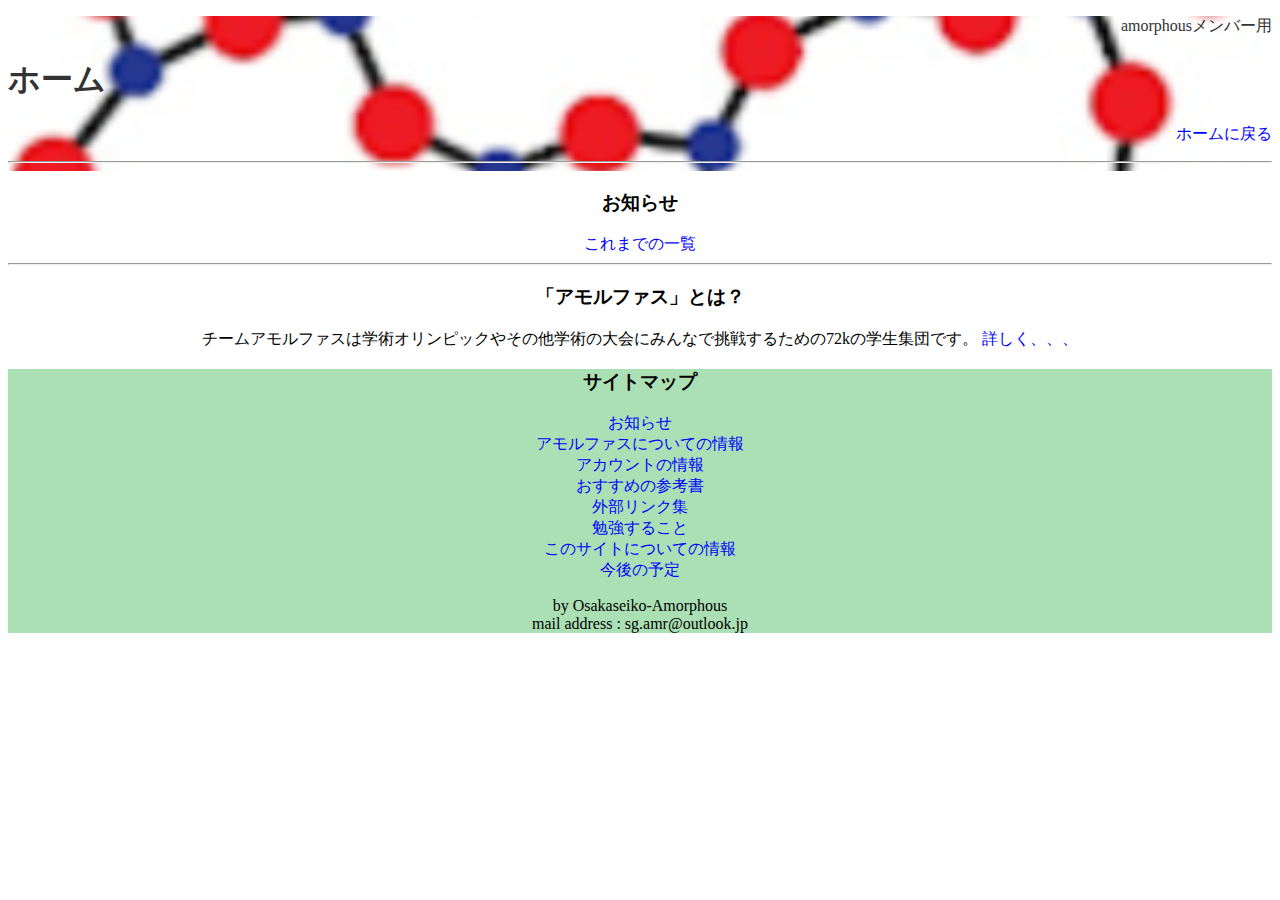
==== index.html @ 30a19008 "Update index.html" ====
<!DOCTYPE html>
<html>
<head>
<title>amorphousメンバー用サイト</title>
<meta name="description" content="アモルファスのメンバー用の情報">
<meta charset="utf-8">
<link rel="stylesheet" href="css/index.css">
</head>
<body>
<header>
	<p>amorphousメンバー用</p>
	<h1>ホーム</h1><div class="blank"><p><a href="index.html">ホームに戻る</a></p></div><hr>
</header>
<main>
	<div class="news">
		<h3>お知らせ</h3>
		<!--tag system 自動で反映されます。-->
		<!--google formのid
			名前：1570347063
			メールアドレス：285888699
			コメント：793501872
			id：1FAIpQLSc9xXlDi2w6MrJwnkVYnHXl8BiArXUrCVpXzhq50K_yN2hYmg
			
			spreadsheet
			id：1XwuGD50P8OQYtswuloSw6U9xb6Ur4uQI_lwMpDQEz1E
		-->
			<script src="https://d3js.org/d3.v3.min.js" charset="utf-8"></script>
			<div id="comments"></div>
			<script>
			d3.csv("https://docs.google.com/spreadsheets/d/1XwuGD50P8OQYtswuloSw6U9xb6Ur4uQI_lwMpDQEz1E/export?format=csv&range=A3:D", function(error, data){
				var text = "<div class=\"timestamp\"><p>" + data[date.length].Timestamp +"に配信されました。</p></div>" + data[date.length].Comments ;
				d3.select("#comments").html(text);
			});
			</script>
		<!--tag system 終わり-->
		<a href="news.html">これまでの一覧</a>
	</div>
	<hr>
	<div class="overview">
		<h3>「アモルファス」とは？</h3>
		<p>チームアモルファスは学術オリンピックやその他学術の大会にみんなで挑戦するための72kの学生集団です。
		<a href="info.html">詳しく、、、</a></p>
	</div>
</main>
<div class="footer">
<footer>
		<h3>サイトマップ</h3>
		<p>
		<a href="news.html">お知らせ</a><br>
		<a href="info.html">アモルファスについての情報</a><br>
		<a href="account_info.html">アカウントの情報</a><br>
		<a href="book.html">おすすめの参考書</a><br>
		<a href="link.html">外部リンク集</a><br>
		<a href="to_do.html">勉強すること</a><br>
		<a href="help.html">このサイトについての情報</a><br>
		<a href="schedule.html">今後の予定</a></p>
		<p>by Osakaseiko-Amorphous
		<br>mail address : sg.amr@outlook.jp</p>
</footer>
</div>
</body>
</html>
---- css/index.css ----
header{
    background-image: url(../image/amorphous.png);
    background-color: rgba(255, 255, 255, 0.562);
    background-repeat: no-repeat;
    width: auto;
    height: 155px;
    color: #333;
}
header p{
    text-align: right;
}
.news{
    text-align: center;
}
#news p{
    font-size: medium;
}
#news .timestamp{
    font-size: small;
}
.overview{
    text-align: center;
}
.footer{
    background-color: rgb(171, 224, 180);
}
a{
    text-decoration: none;
}
a:link{
    color:blue;
}
a:visited{
    color:blue
}
a:hover{
    color:black;
    background-color: rgb(189, 189, 255);
}
a:active{
    color: blueviolet;
}
footer{
    text-align: center;
}
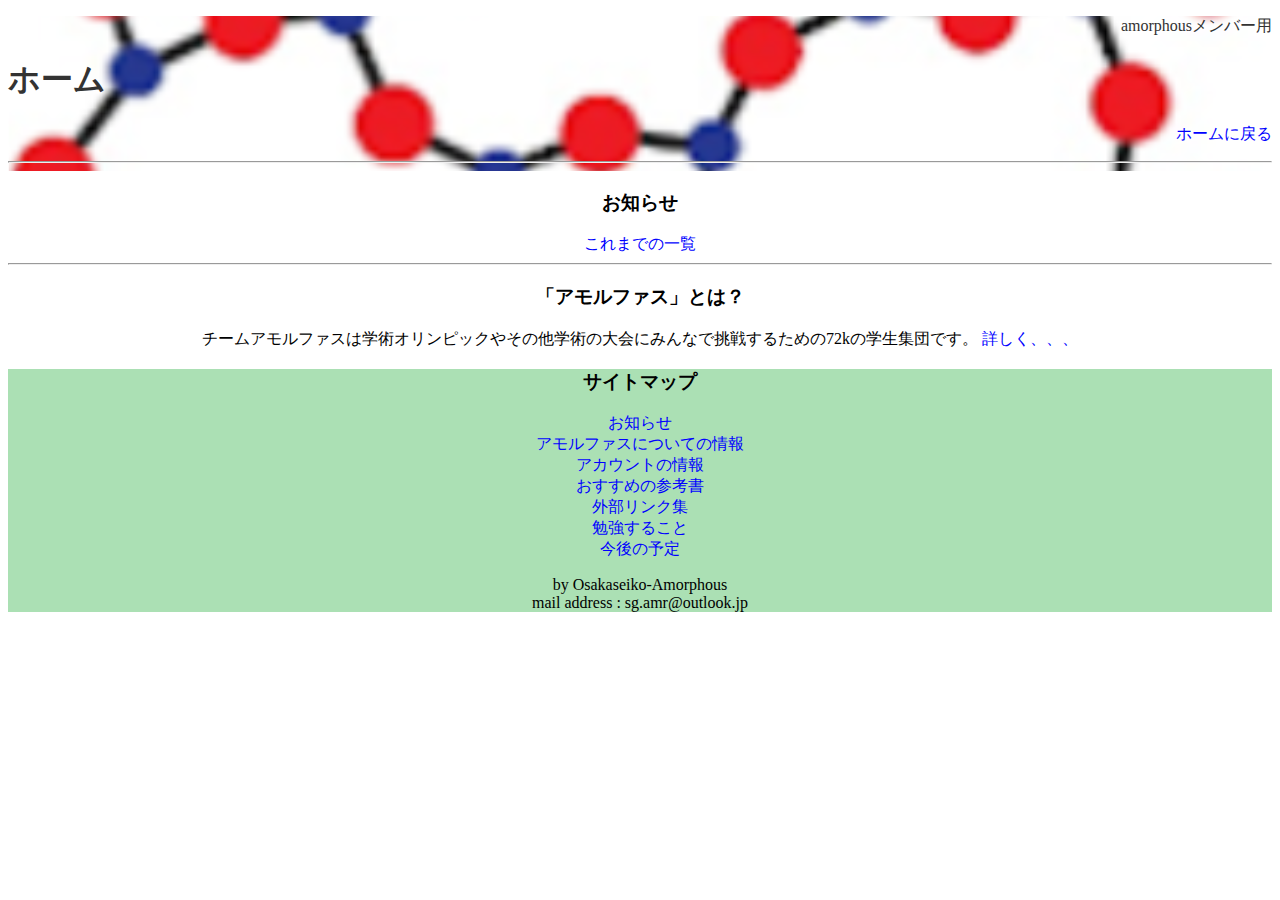
==== commit dfe0345f: "d" ====
--- a/index.html
+++ b/index.html
@@ -28,8 +28,11 @@
 			<div id="comments"></div>
 			<script>
 			d3.csv("https://docs.google.com/spreadsheets/d/1XwuGD50P8OQYtswuloSw6U9xb6Ur4uQI_lwMpDQEz1E/export?format=csv&range=A3:D", function(error, data){
-				var text = "<div class=\"timestamp\"><p>" + data[date.length].Timestamp +"に配信されました。</p></div>" + data[date.length].Comments ;
-				d3.select("#comments").html(text);
+				var texta = "<div class=\"timestamp\"><p>" + data[data.length - 1].Timestamp +"</p></div>" + data[data.length - 1].Comments ;
+				var textb = "<div class=\"timestamp\"><p>" + data[data.length - 2].Timestamp +"</p></div>" + data[data.length - 2].Comments ;
+				var textc = "<div class=\"timestamp\"><p>" + data[data.length - 3].Timestamp +"</p></div>" + data[data.length - 3].Comments ;
+				var textd = "<div class=\"timestamp\"><p>" + data[data.length - 4].Timestamp +"</p></div>" + data[data.length - 4].Comments ;
+				d3.select("#comments").html(texta + textb + textc + textd);
 			});
 			</script>
 		<!--tag system 終わり-->
@@ -52,7 +55,6 @@
 		<a href="book.html">おすすめの参考書</a><br>
 		<a href="link.html">外部リンク集</a><br>
 		<a href="to_do.html">勉強すること</a><br>
-		<a href="help.html">このサイトについての情報</a><br>
 		<a href="schedule.html">今後の予定</a></p>
 		<p>by Osakaseiko-Amorphous
 		<br>mail address : sg.amr@outlook.jp</p>
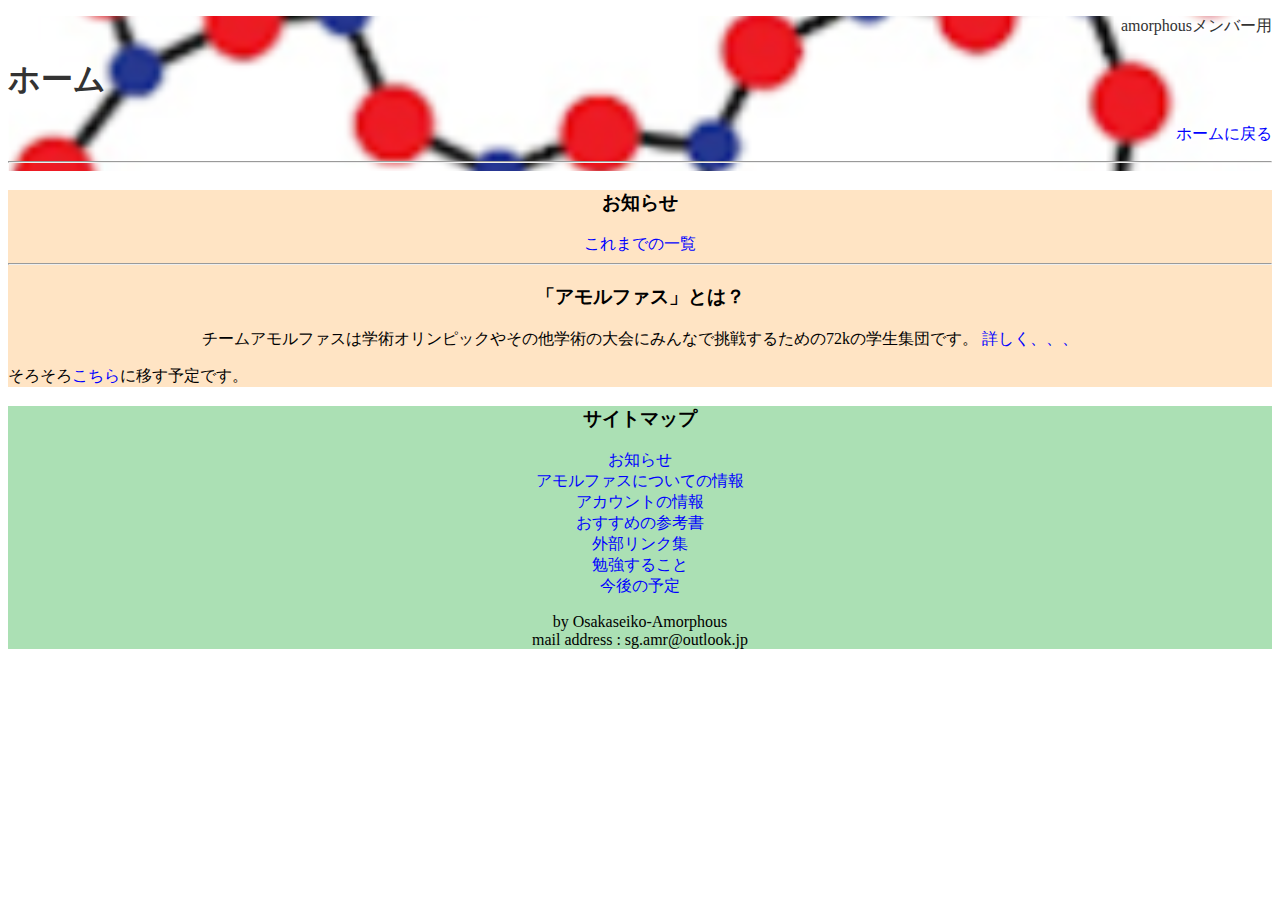
==== commit c9dd73a7: "Update index.html" ====
--- a/index.html
+++ b/index.html
@@ -5,13 +5,14 @@
 <meta name="description" content="アモルファスのメンバー用の情報">
 <meta charset="utf-8">
 <link rel="stylesheet" href="css/index.css">
+<meta name="viewport" content="width=device-width, initial-scale=1.0">
 </head>
 <body>
 <header>
 	<p>amorphousメンバー用</p>
 	<h1>ホーム</h1><div class="blank"><p><a href="index.html">ホームに戻る</a></p></div><hr>
 </header>
-<main>
+<div class="content"><main>
 	<div class="news">
 		<h3>お知らせ</h3>
 		<!--tag system 自動で反映されます。-->
@@ -44,7 +45,10 @@
 		<p>チームアモルファスは学術オリンピックやその他学術の大会にみんなで挑戦するための72kの学生集団です。
 		<a href="info.html">詳しく、、、</a></p>
 	</div>
-</main>
+
+	<p>そろそろ<a href="new/index.html">こちら</a>に移す予定です。</p>
+	
+</main></div>
 <div class="footer">
 <footer>
 		<h3>サイトマップ</h3>
@@ -61,4 +65,4 @@
 </footer>
 </div>
 </body>
-</html>+</html>
--- a/css/index.css
+++ b/css/index.css
@@ -13,16 +13,16 @@
     text-align: center;
 }
 #news p{
-    font-size: medium;
+    font-size: 16px;
 }
 #news .timestamp{
-    font-size: small;
+    font-size: 10px;
 }
 .overview{
     text-align: center;
 }
-.footer{
-    background-color: rgb(171, 224, 180);
+.content{
+    background-color: bisque;
 }
 a{
     text-decoration: none;
@@ -42,4 +42,5 @@
 }
 footer{
     text-align: center;
-}+    background-color: rgb(171, 224, 180);
+}
